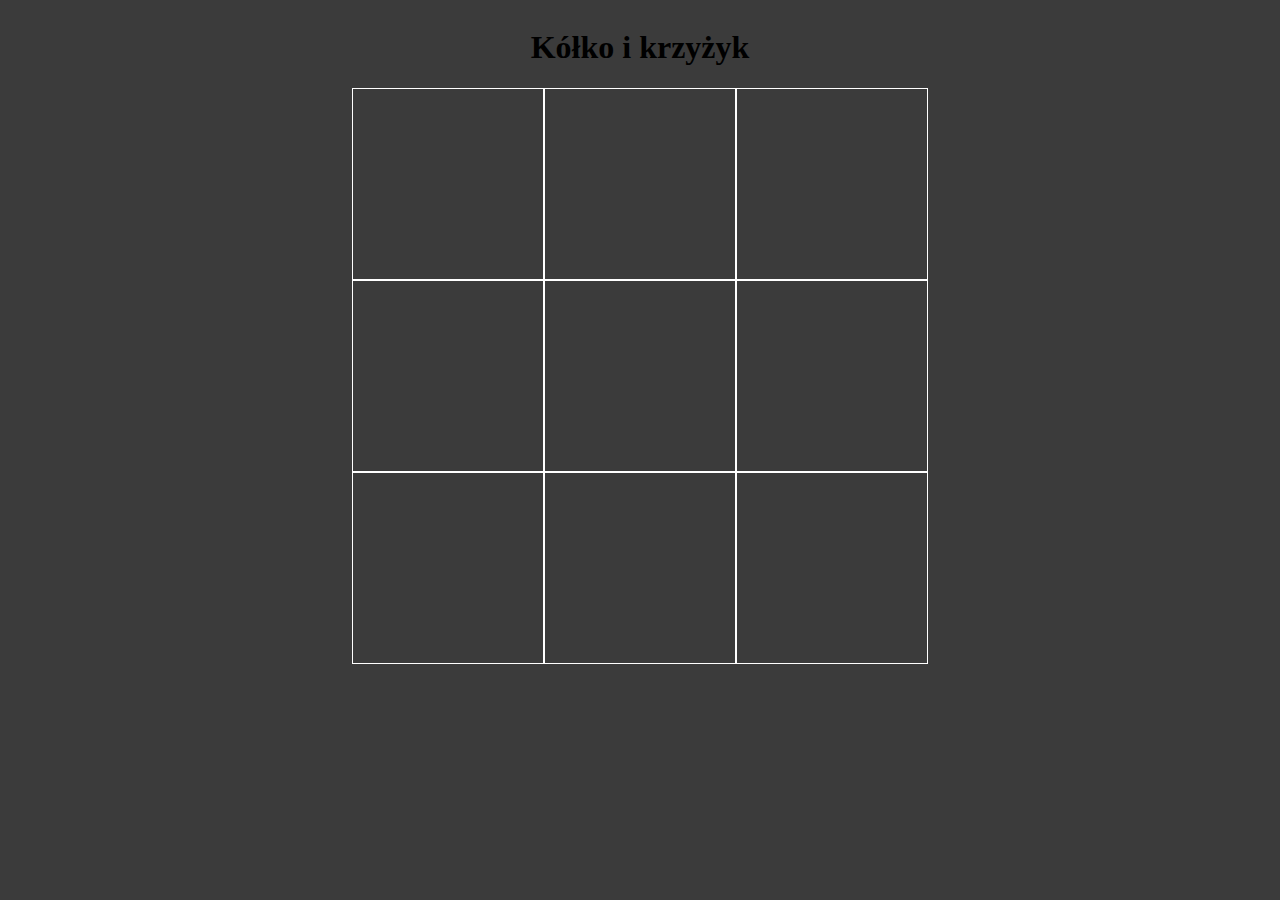
==== pages/playerVsPlayer.html @ 444ee49e "nie dzala" ====
<!DOCTYPE html>
<html lang="en">
  <head>
    <meta charset="UTF-8" />
    <meta name="viewport" content="width=device-width, initial-scale=1.0" />
    <title>kolko i krzyzyk</title>
    <link rel="stylesheet" href="../styles/style.css" />
    <script src="../scripts/playerVsPlayer.js" defer></script>
  </head>
  <body>
    <h1>Kółko i krzyżyk</h1>
    <div id="popup" class="hidden">
      <span class="gameStatus">No winner</span>
      <button id="reset">reset</button>
    </div>
    <div class="game">
      <button class="area" value="0 0"></button>
      <button class="area" value="0 1"></button>
      <button class="area" value="0 2"></button>
      <button class="area" value="1 0"></button>
      <button class="area" value="1 1"></button>
      <button class="area" value="1 2"></button>
      <button class="area" value="2 0"></button>
      <button class="area" value="2 1"></button>
      <button class="area" value="2 2"></button>
    </div>
  </body>
</html>
---- styles/style.css ----
.area {
  width: 12rem;
  height: 12rem;
  background: none;
  border: 1px solid #fff;
  color: #fff;
  font-size: 2rem;
}

.game {
  display: grid;
  grid-template-columns: auto auto auto;
  height: 36rem;
  width: 36rem;
}

body {
  display: flex;
  align-items: center;
  background-color: #3b3b3b;
  flex-direction: column;
  transition: 0.3s;
}

.area:hover {
  transition: 0.3s;
  box-shadow: 0px 0px 20px 3px #0ff;
}

.area:active {
  transition: 0.5s;
}

#popup {
  position: absolute;
  top: 0;
  bottom: 0;
  margin: auto 0;
  font-size: 6rem;
  border: 3px solid black;
  height: 25%;
  width: 32rem;
  display: flex;
  align-items: center;
  justify-content: space-between;
  background-color: #252525;
  color: #fff;
  border-radius: 10px;
  gap: 1rem;
  flex-direction: column;
}

#reset {
  padding: 0.5rem 1rem;
  margin-bottom: 0.5rem;
  background: none;
  border: #404040 3px solid;
  border-radius: 10px;
  color: white;
}

#reset:hover {
  transition: 0.3s;
  box-shadow: 0px 0px 10px 3px #fff;
}

.hidden {
  display: none !important;
}
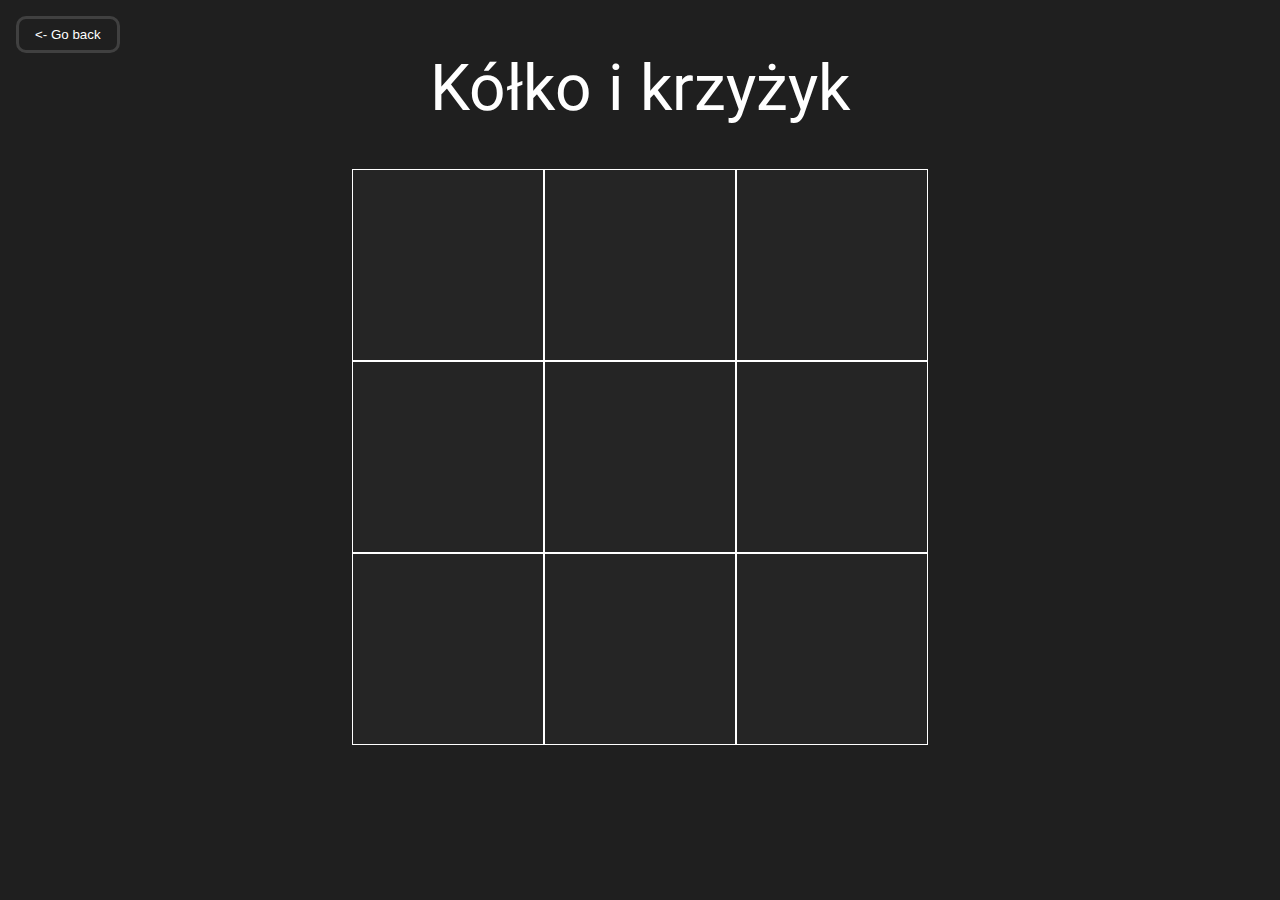
==== commit 8c5634d8: "skończone" ====
--- a/pages/playerVsPlayer.html
+++ b/pages/playerVsPlayer.html
@@ -5,9 +5,16 @@
     <meta name="viewport" content="width=device-width, initial-scale=1.0" />
     <title>kolko i krzyzyk</title>
     <link rel="stylesheet" href="../styles/style.css" />
+    <link rel="preconnect" href="https://fonts.googleapis.com" />
+    <link rel="preconnect" href="https://fonts.gstatic.com" crossorigin />
+    <link
+      href="https://fonts.googleapis.com/css2?family=Roboto:ital,wght@0,100;0,300;0,400;0,500;0,700;0,900;1,100;1,300;1,400;1,500;1,700;1,900&display=swap"
+      rel="stylesheet"
+    />
     <script src="../scripts/playerVsPlayer.js" defer></script>
   </head>
   <body>
+    <button class="goBack"><- Go back</button>
     <h1>Kółko i krzyżyk</h1>
     <div id="popup" class="hidden">
       <span class="gameStatus">No winner</span>
--- a/styles/style.css
+++ b/styles/style.css
@@ -1,10 +1,64 @@
+body {
+  display: flex;
+  align-items: center;
+  background-color: #1f1f1f;
+  flex-direction: column;
+  transition: 0.3s;
+  color: #fff;
+  font-family: "Roboto", sans-serif;
+}
+
 .area {
   width: 12rem;
   height: 12rem;
-  background: none;
+  background-color: #252525;
   border: 1px solid #fff;
   color: #fff;
   font-size: 2rem;
+}
+
+.goBack {
+  position: absolute;
+  top: 0;
+  left: 0;
+  margin: 1rem;
+  padding: 0.5rem 1rem;
+  background: none;
+  border: #404040 3px solid;
+  border-radius: 10px;
+  color: white;
+}
+
+.goBack:hover {
+  transition: 0.3s;
+  box-shadow: 0px 0px 10px 3px #fff;
+}
+
+h1 {
+  font-size: 4rem;
+  font-weight: normal;
+}
+
+.X {
+  background-color: #d14747;
+  animation: fadeIn 1s;
+  transition: 0.3s;
+}
+
+.O {
+  background-color: #47d1a8;
+  animation: fadeIn 1s;
+  transition: 0.3s;
+}
+
+.X:hover {
+  background-color: #c71111;
+  transition: 0.3s;
+}
+
+.O:hover {
+  background-color: #11c7a1;
+  transition: 0.3s;
 }
 
 .game {
@@ -14,17 +68,10 @@
   width: 36rem;
 }
 
-body {
-  display: flex;
-  align-items: center;
-  background-color: #3b3b3b;
-  flex-direction: column;
-  transition: 0.3s;
-}
-
 .area:hover {
   transition: 0.3s;
-  box-shadow: 0px 0px 20px 3px #0ff;
+  box-shadow: 0px 0px 40px 3px rgb(140, 3, 182);
+  z-index: 1;
 }
 
 .area:active {
@@ -38,7 +85,7 @@
   margin: auto 0;
   font-size: 6rem;
   border: 3px solid black;
-  height: 25%;
+  height: 13rem;
   width: 32rem;
   display: flex;
   align-items: center;
@@ -48,6 +95,8 @@
   border-radius: 10px;
   gap: 1rem;
   flex-direction: column;
+  animation: fadeIn 1s;
+  z-index: 2;
 }
 
 #reset {
@@ -67,3 +116,12 @@
 .hidden {
   display: none !important;
 }
+
+@keyframes fadeIn {
+  from {
+    opacity: 0;
+  }
+  to {
+    opacity: 1;
+  }
+}
